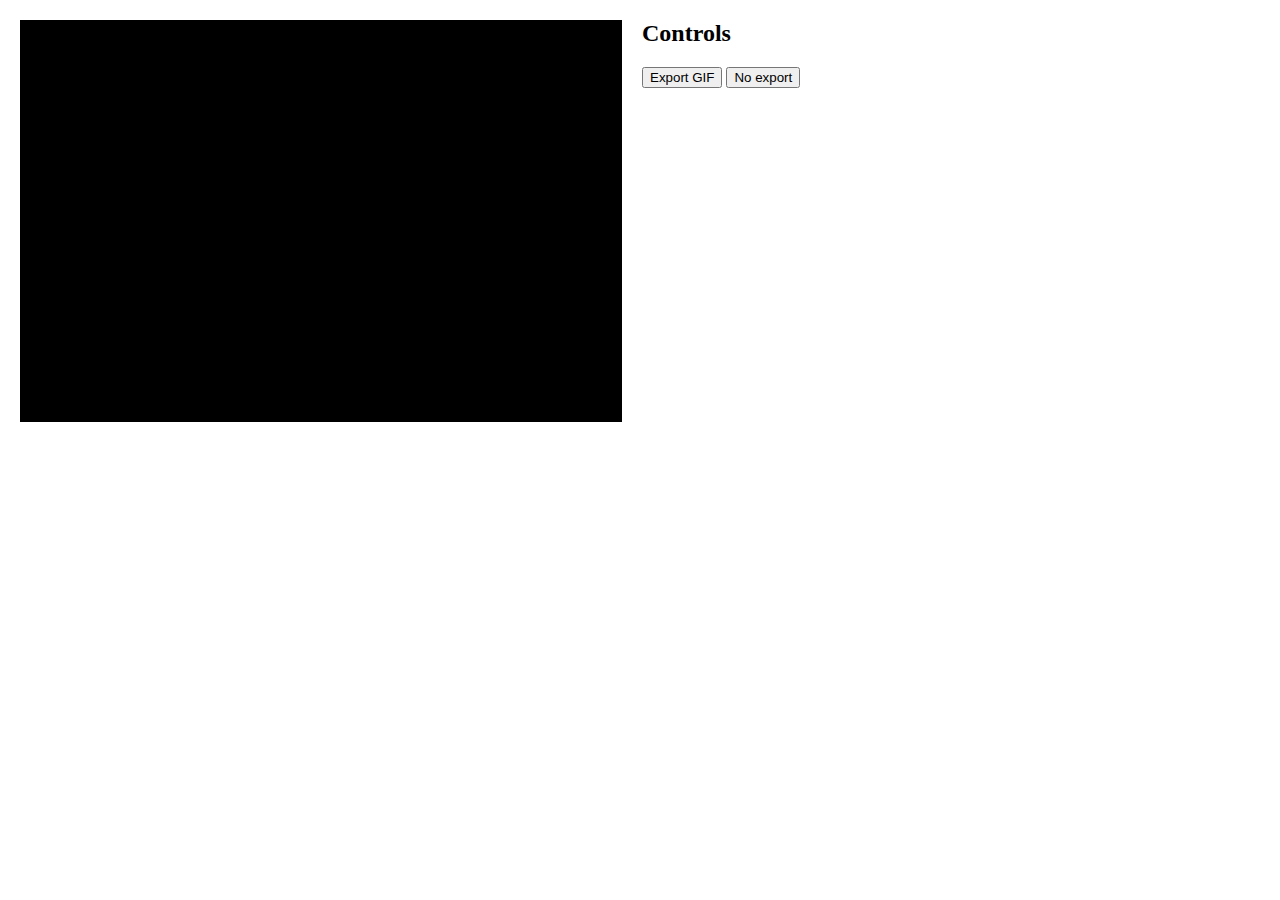
==== ascii-stokoe.html @ 8983a91c "Convert rotations on play" ====
<!DOCTYPE html>
<html>
  <head>
    <meta charset="utf-8">
    <title>Humanoid animation</title>
    <style>
      body { margin: 0; }

#threed-div {
    background-color: #000;
    width: 600px;
    height: 400px;
    border: 1px solid black;
    margin: 20px;
    padding: 0px;
    position: static; /* fixed or static */
    top: 20px;
    left: 20px;
}

#container {
    display: inline-block;
}

#display-div {
    float: left;
}

#control-div {
    float: left;
}
      </style>
  </head>
  <body>
    <div id="container">
      <div id="display-div">
	<div id="threed-div"></div>
      </div>
      <div id="control-div">
	<h2>Controls</h2>
	<div id="form-div">
	  <form id="ascsto-form"></form>
	</div>
	<button type="button" id="gif-button" form="ascsto-form">
          Export GIF
        </button>
	<button type="button" id="play-button" form="ascsto-form">
          No export
        </button>
      </div>
      <div id="output-div"></div>
    </div>
    <script src="lib/three.js"></script>
    <script src="lib/CCapture.min.js"></script>
    <script src="lib/gif.js"></script>
    <script src="lib/download.js"></script>
    <script type="module">
      import main from "./js/main.js";
    </script>
  </body>
</html>
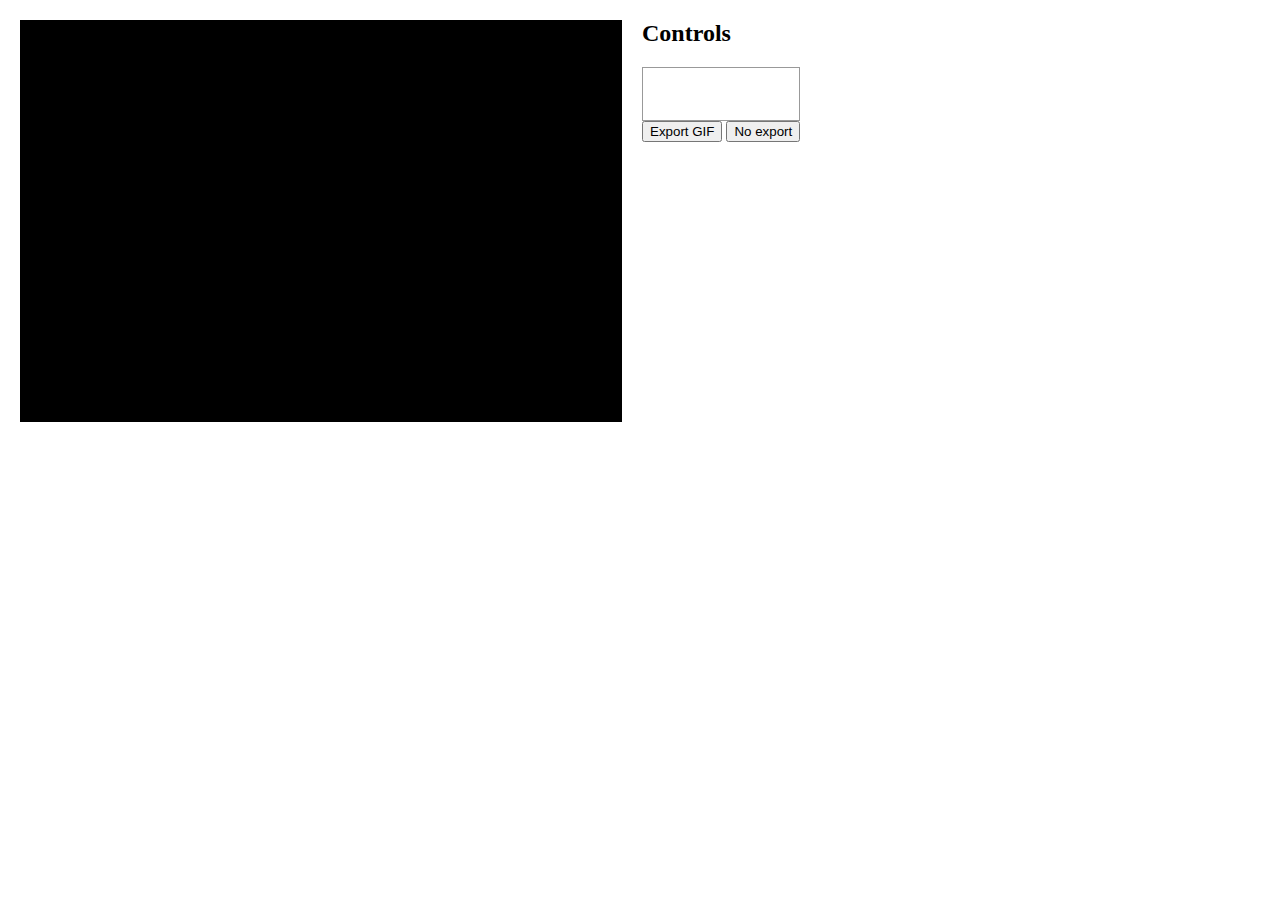
==== commit b9ec5a00: "Display ASCII-Stokoe transcription on menu change" ====
--- a/ascii-stokoe.html
+++ b/ascii-stokoe.html
@@ -1,35 +1,14 @@
 <!DOCTYPE html>
 <html>
   <head>
-    <meta charset="utf-8">
-    <title>Humanoid animation</title>
-    <style>
-      body { margin: 0; }
-
-#threed-div {
-    background-color: #000;
-    width: 600px;
-    height: 400px;
-    border: 1px solid black;
-    margin: 20px;
-    padding: 0px;
-    position: static; /* fixed or static */
-    top: 20px;
-    left: 20px;
-}
-
-#container {
-    display: inline-block;
-}
-
-#display-div {
-    float: left;
-}
-
-#control-div {
-    float: left;
-}
-      </style>
+    <meta name="viewport" content="width=device-width, initial-scale=1" />
+    <meta charset="utf-8" />
+    <meta name="twitter:card" content="summary" />
+    <meta name="twitter:creator" content="@grvsmth" />
+    <meta property="og:title" content="SignSynth"></meta>
+    <meta property="og:description" content="SignSynth is a prototype articulatory sign synthesis application" />
+    <title>SignSynth ASCII-Stokoe player</title>
+    <link rel="stylesheet" href="css/signsynth.css" />
   </head>
   <body>
     <div id="container">
@@ -39,6 +18,13 @@
       <div id="control-div">
 	<h2>Controls</h2>
 	<div id="form-div">
+          <h2 id="ascsto-output">
+            <span id="tab"></span>
+            <span id="divider1"></span>
+            <span id="dez"></span>
+            <span id="divider2"></span>
+            <span id="sig"></span>
+          </h2>
 	  <form id="ascsto-form"></form>
 	</div>
 	<button type="button" id="gif-button" form="ascsto-form">
--- a/css/signsynth.css
+++ b/css/signsynth.css
@@ -0,0 +1,36 @@
+body {
+ margin: 0;
+}
+
+#threed-div {
+    background-color: #000;
+    width: 600px;
+    height: 400px;
+    border: 1px solid black;
+    margin: 20px;
+    padding: 0px;
+    position: static; /* fixed or static */
+    top: 20px;
+    left: 20px;
+}
+
+#container {
+    display: inline-block;
+}
+
+#display-div {
+    float: left;
+}
+
+#control-div {
+    float: left;
+}
+
+#form-div {
+    border: thin solid #999;
+    padding: 1em;
+}
+
+#ascsto-output {
+    text-align: center;
+}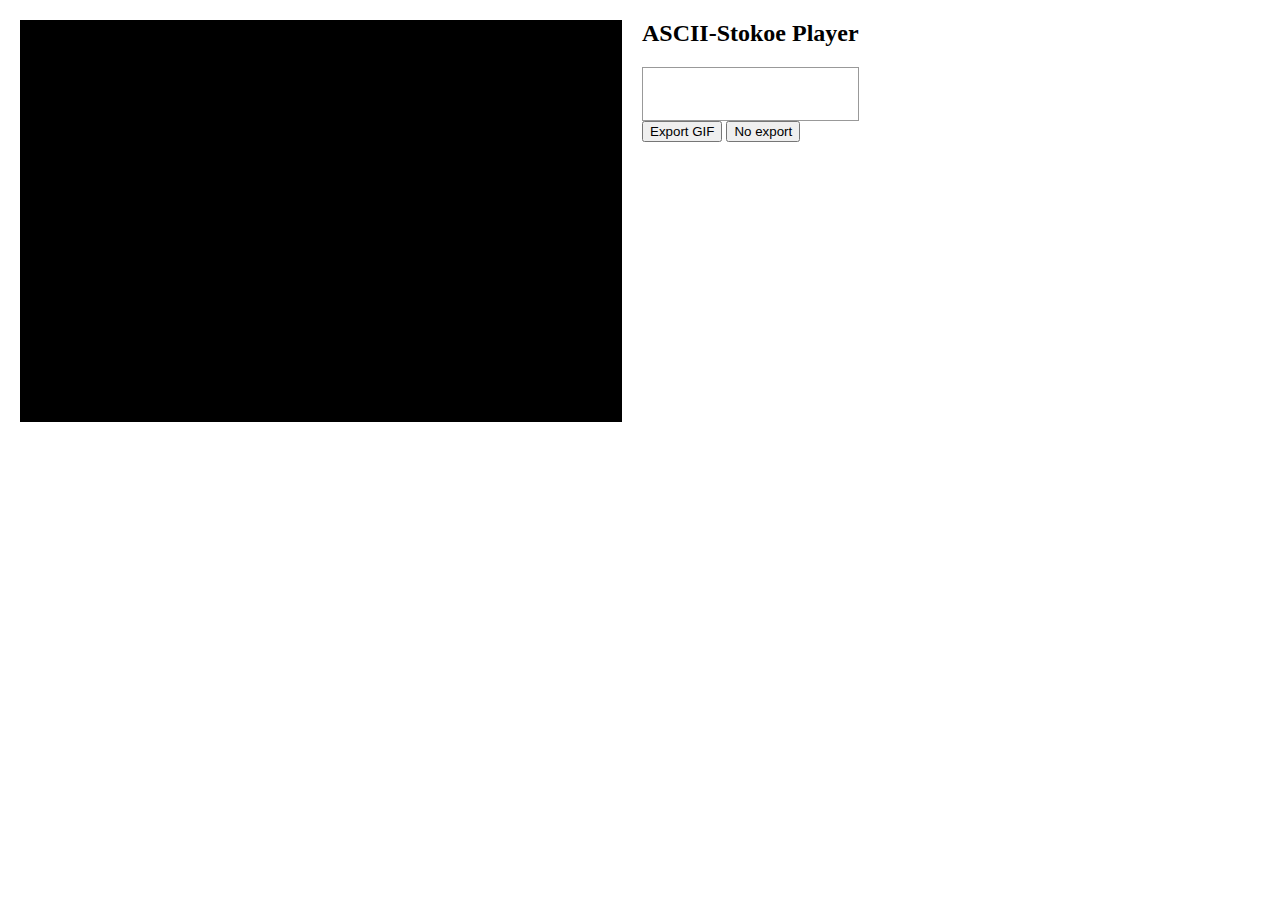
==== commit b44d17d4: "Don't show slashes if stokoe font is loaded" ====
--- a/ascii-stokoe.html
+++ b/ascii-stokoe.html
@@ -16,12 +16,12 @@
 	<div id="threed-div"></div>
       </div>
       <div id="control-div">
-	<h2>Controls</h2>
+	<h2>ASCII-Stokoe Player</h2>
 	<div id="form-div">
           <h2 id="ascsto-output">
             <span id="tab"></span>
             <span id="divider1"></span>
-            <span id="dez"></span>
+            <span id="dez"></span><sub><span id="orientation"></span></sub>
             <span id="divider2"></span>
             <span id="sig"></span>
           </h2>
--- a/css/signsynth.css
+++ b/css/signsynth.css
@@ -1,3 +1,11 @@
+@font-face {
+    font-family: 'Stokoe Tempo';
+    src: url('../fonts/stt_____-webfont.woff2') format('woff2'),
+         url('../fonts/stt_____-webfont.woff') format('woff');
+    font-weight: normal;
+    font-style: normal;
+}
+
 body {
  margin: 0;
 }
@@ -33,4 +41,5 @@
 
 #ascsto-output {
     text-align: center;
-}+    font-family: "Stokoe Tempo", serif;
+}
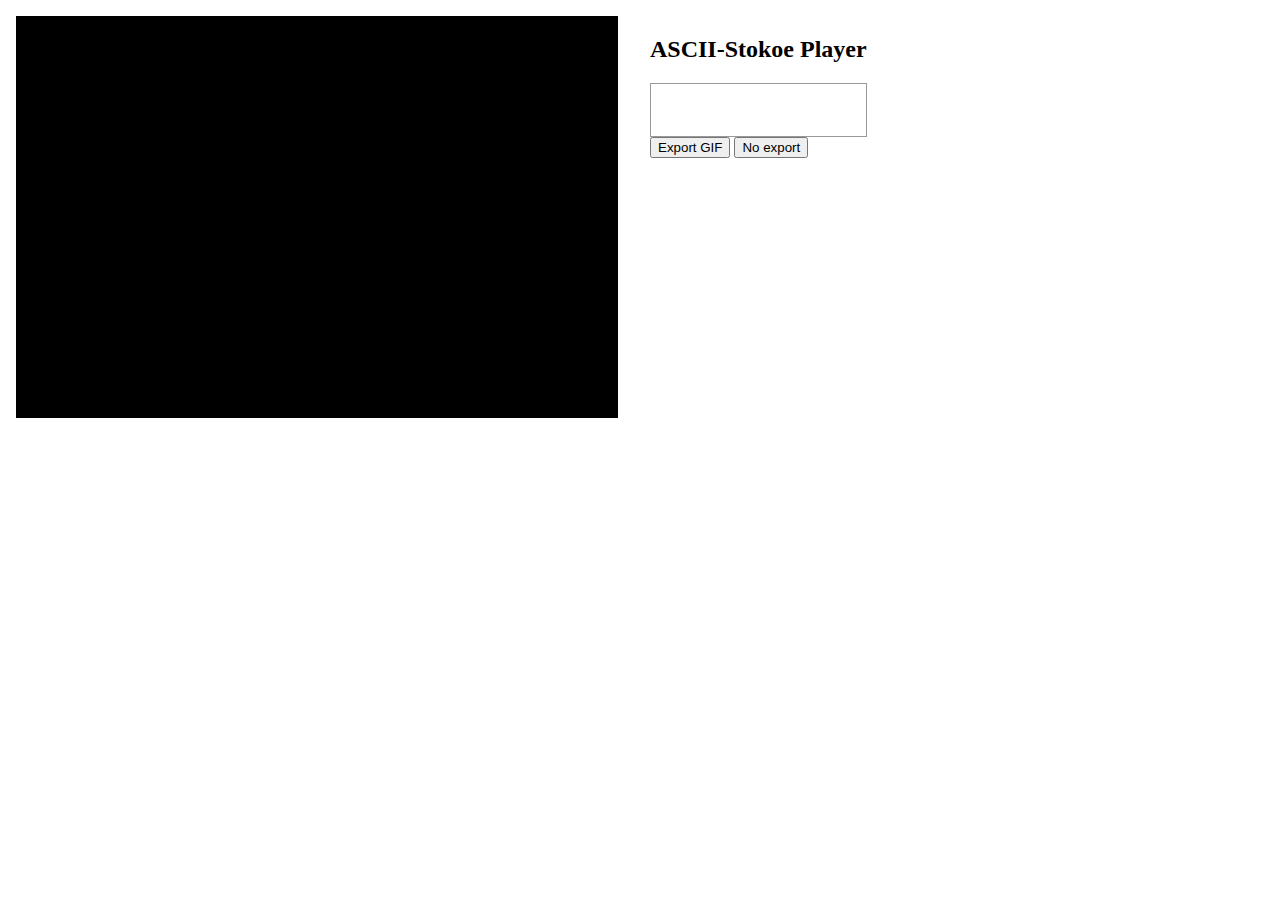
==== commit 27c5d371: "Stop clock when stopping animation" ====
--- a/ascii-stokoe.html
+++ b/ascii-stokoe.html
@@ -42,6 +42,7 @@
     <script src="lib/download.js"></script>
     <script type="module">
       import main from "./js/main.js";
+      main.animator.show();
     </script>
   </body>
 </html>
--- a/css/signsynth.css
+++ b/css/signsynth.css
@@ -15,11 +15,11 @@
     width: 600px;
     height: 400px;
     border: 1px solid black;
-    margin: 20px;
+    margin: 1em;
     padding: 0px;
     position: static; /* fixed or static */
-    top: 20px;
-    left: 20px;
+    top: 1em;
+    left: 1em;
 }
 
 #container {
@@ -32,6 +32,7 @@
 
 #control-div {
     float: left;
+    padding: 1em;
 }
 
 #form-div {
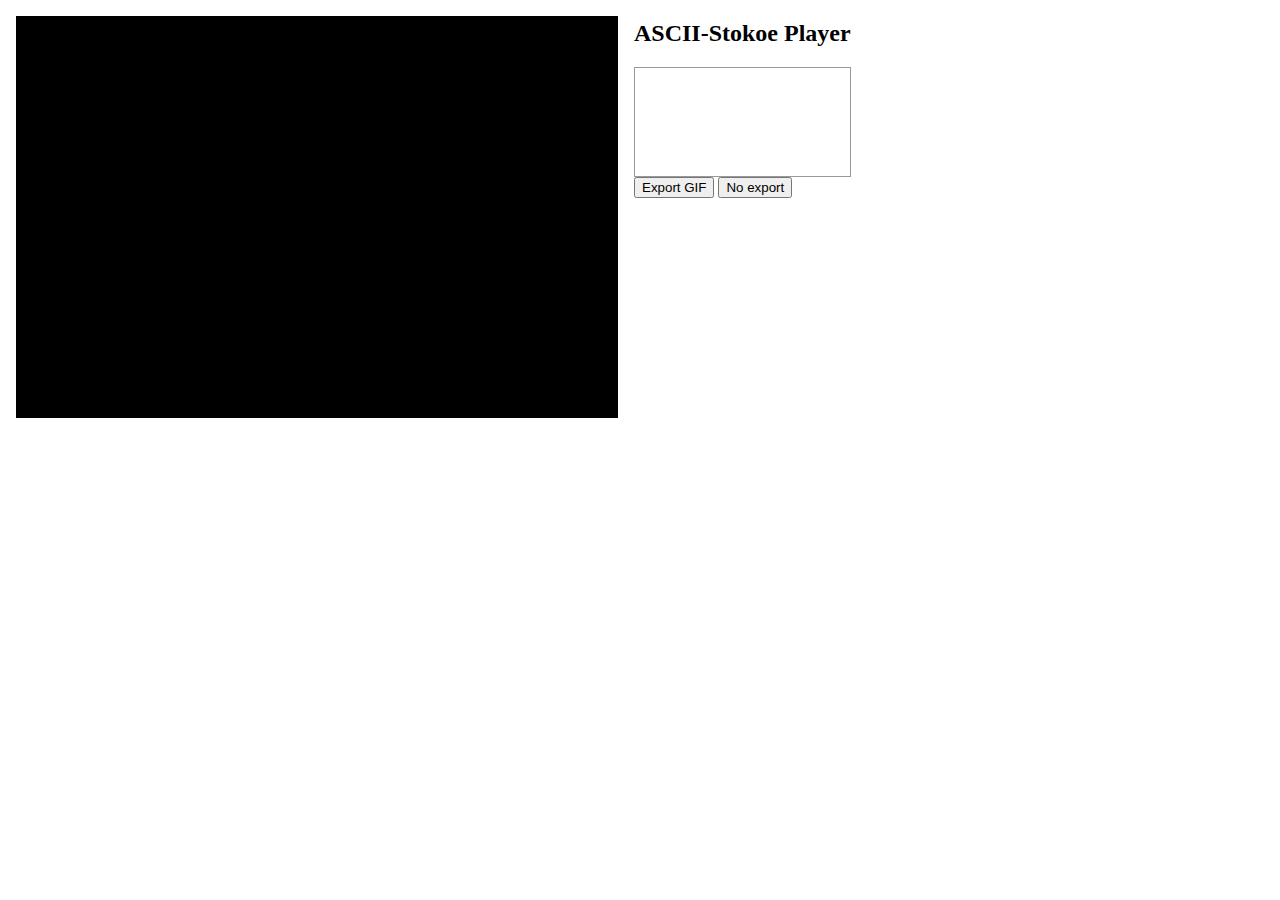
==== commit 8d3fa9a3: "Updated paths for new lib directory structure" ====
--- a/ascii-stokoe.html
+++ b/ascii-stokoe.html
@@ -36,10 +36,10 @@
       </div>
       <div id="output-div"></div>
     </div>
-    <script src="lib/three.js"></script>
-    <script src="lib/CCapture.min.js"></script>
-    <script src="lib/gif.js"></script>
-    <script src="lib/download.js"></script>
+    <script src="lib/js/three.js"></script>
+    <script src="lib/js/CCapture.min.js"></script>
+    <script src="lib/js/gif.js"></script>
+    <script src="lib/js/download.js"></script>
     <script type="module">
       import main from "./js/main.js";
       main.animator.show();
--- a/css/signsynth.css
+++ b/css/signsynth.css
@@ -7,13 +7,14 @@
 }
 
 body {
- margin: 0;
+    margin: 0;
 }
 
 #threed-div {
+    display: block;
     background-color: #000;
+    height: 400px;
     width: 600px;
-    height: 400px;
     border: 1px solid black;
     margin: 1em;
     padding: 0px;
@@ -32,7 +33,6 @@
 
 #control-div {
     float: left;
-    padding: 1em;
 }
 
 #form-div {
@@ -41,6 +41,45 @@
 }
 
 #ascsto-output {
-    text-align: center;
+    min-height: 1.5em;
     font-family: "Stokoe Tempo", serif;
 }
+
+#picker-div td {
+    text-align: center;
+}
+
+.stokoe {
+    font-family: "Stokoe Tempo", serif;
+}
+
+.picker-letter {
+    font-size: 20px;
+    line-height: 1.4em;
+    margin: 0.5em auto;
+    min-width: 0.6em;
+    padding: 0.5em 0.3em;
+    width: 1em;
+}
+
+.picker-letter:hover {
+    background-color: #FF7F10;
+}
+
+.orientation-output.stokoe {
+    font-variant-position: sub;
+}
+
+@media(max-width: 999px) {
+    #threed-div {
+        width: 100vw;
+        margin: 1em 0;
+    }
+    #control-div {
+        width: 100vw;
+    }
+
+    .picker-letter {
+        padding: 0.5em 0.2em;
+    }
+}
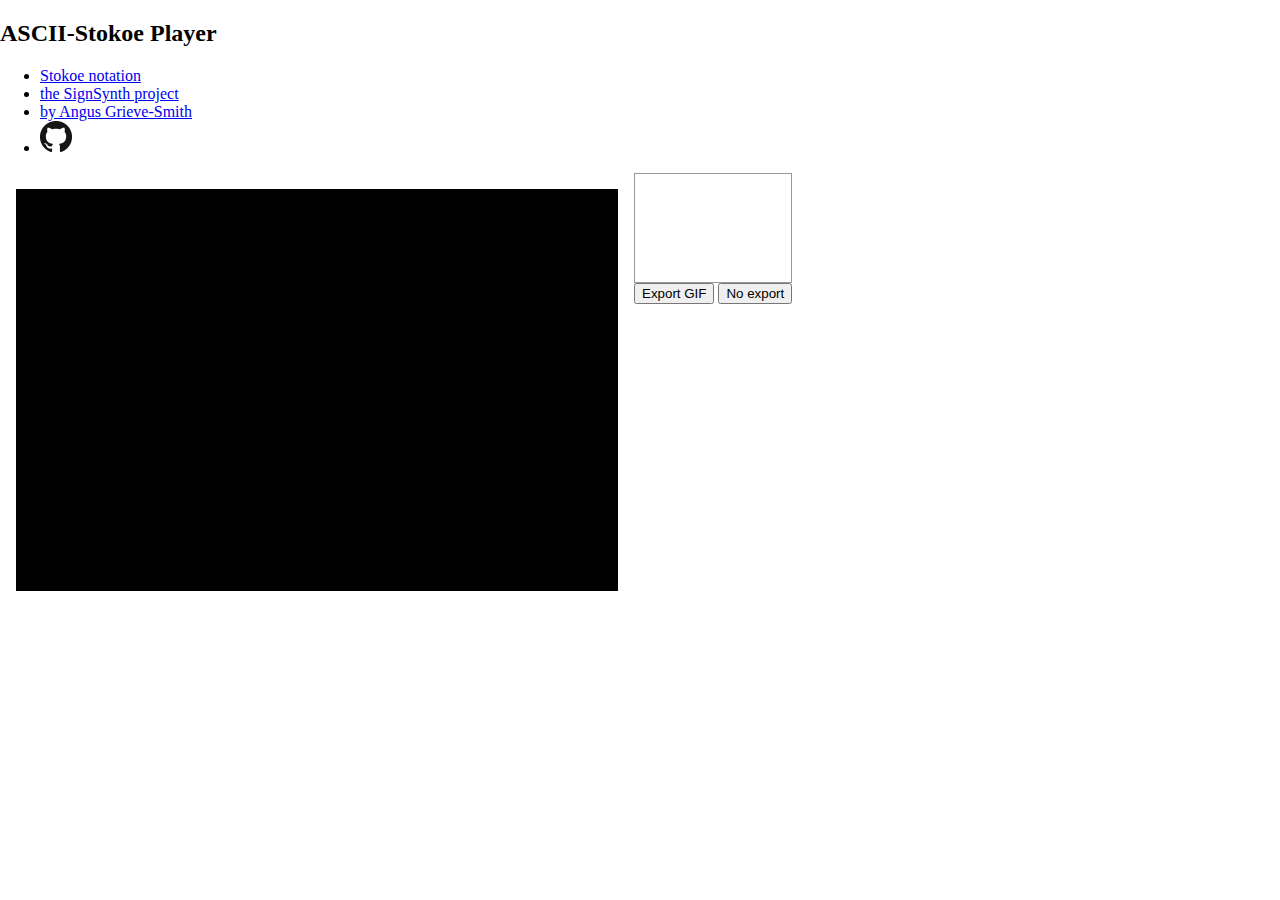
==== commit 98498565: "Added nav to poser and player" ====
--- a/ascii-stokoe.html
+++ b/ascii-stokoe.html
@@ -8,15 +8,32 @@
     <meta property="og:title" content="SignSynth"></meta>
     <meta property="og:description" content="SignSynth is a prototype articulatory sign synthesis application" />
     <title>SignSynth ASCII-Stokoe player</title>
+    <link href="lib/css/bootstrap.min.css" rel="stylesheet" />
     <link rel="stylesheet" href="css/signsynth.css" />
   </head>
   <body>
     <div id="container">
+      <div class="container">
+        <h2>ASCII-Stokoe Player</h2>
+        <ul class="nav">
+          <li class="nav-item">
+            <a class="nav-link" target="_blank" href="https://en.wikipedia.org/wiki/Stokoe_notation">Stokoe notation</a>
+          </li>
+          <li class="nav-item">
+            <a class="nav-link" target="_blank" href="https://grieve-smith.com/Academic/signsynth/">the SignSynth project</a>
+          </li>
+          <li class="nav-item">
+            <a class="nav-link" href="https://grieve-smith.com" target="_blank">by Angus Grieve-Smith</a>
+          </li>
+          <li class="nav-item">
+            <a class="nav-link" href="https://github.com/grvsmth/signsynth3" target="_blank"><img src="images/GitHub-Mark-32px.png" alt="GitHub" /></a>
+          </li>
+        </ul>
+      </div>
       <div id="display-div">
 	<div id="threed-div"></div>
       </div>
       <div id="control-div">
-	<h2>ASCII-Stokoe Player</h2>
 	<div id="form-div">
           <h2 id="ascsto-output">
             <span id="tab"></span>
